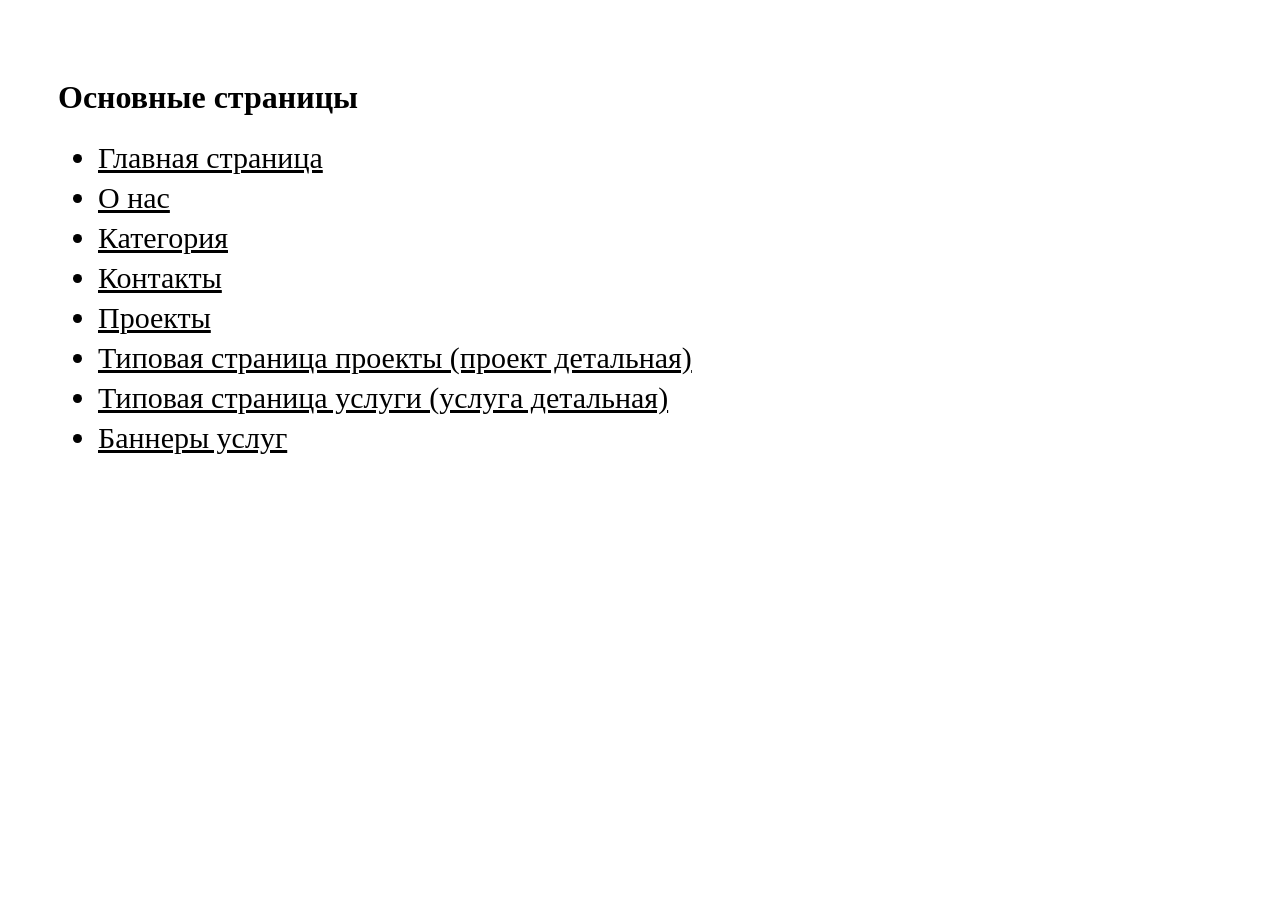
==== index.html @ 492c7430 "first commit" ====
<!DOCTYPE html>
<html lang="ru">

<head>

	<meta charset="utf-8">
	<title>Title</title>
	<meta name="Title" content="Title description">
	<meta name="viewport" content="width=device-width, initial-scale=1.0, user-scalable=no">
	<style>
		body {
			padding: 50px;
		}
		ul {
			margin: 0 auto;
			font-size: 30px;
			line-height: 40px;
			color: #000;
		}
		a {
			color: #000;
			transition: 300ms all ease;
		}
		a:hover {
			color: #5ca6d4;
			transition: 300ms all ease;
		}
	</style>
</head>

<body>
	<h1>Основные страницы</h1>
	<ul>
		<li><a href="src/index.html">Главная страница</a></li>
		<li><a href="src/about.html">О нас</a></li>
		<li><a href="src/categoty.html">Категория</a></li>
		<li><a href="src/contacts.html">Контакты</a></li>
		<li><a href="src/projects.html">Проекты</a></li>
		<li><a href="src/project.html">Типовая страница проекты (проект детальная)</a></li>
		<li><a href="src/service.html">Типовая страница услуги (услуга детальная)</a></li>
		<li><a href="src/service-banners.html">Баннеры услуг</a></li>
	</ul>
</body>

</html>
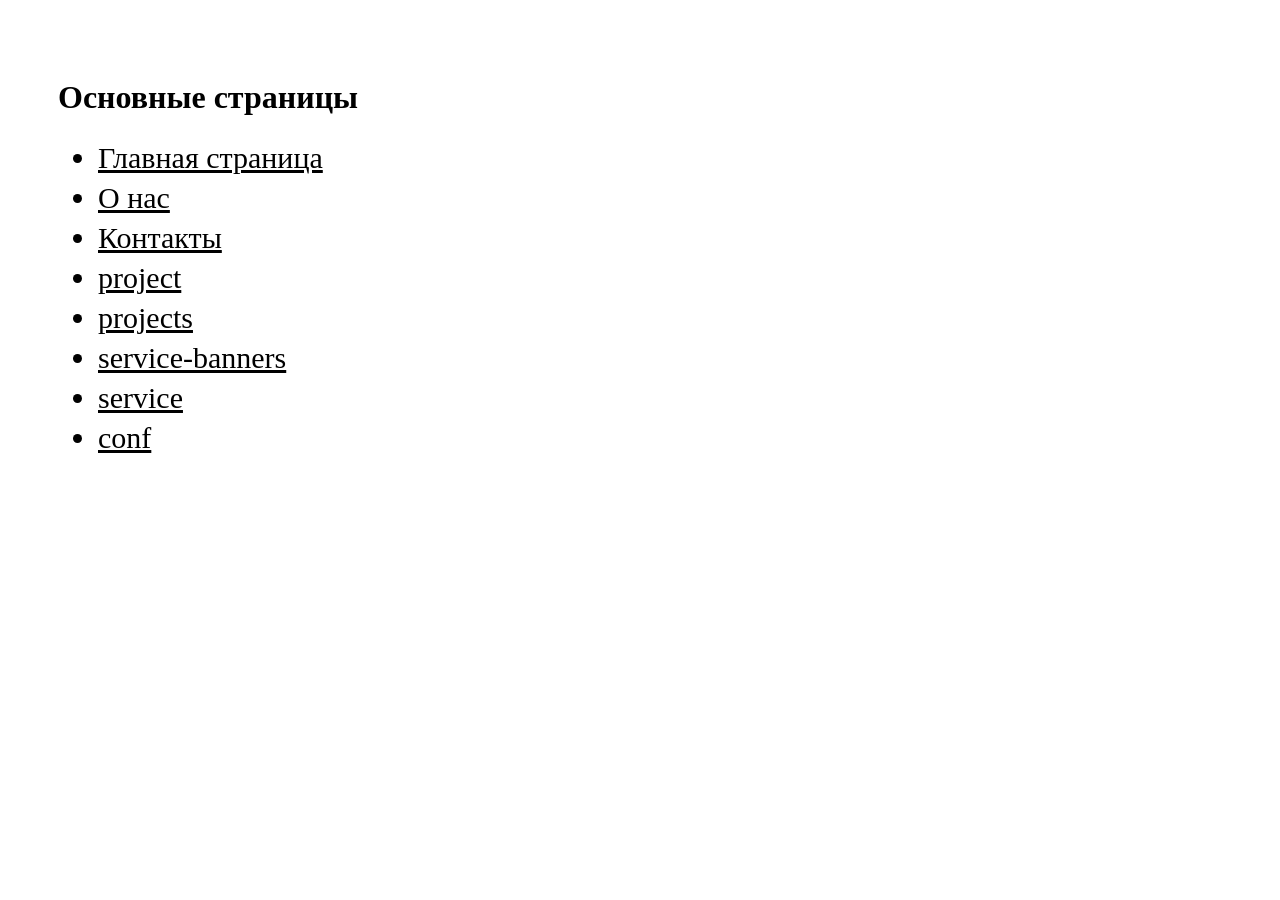
==== commit cb9b373f: "first commit" ====
--- a/index.html
+++ b/index.html
@@ -33,12 +33,12 @@
 	<ul>
 		<li><a href="src/index.html">Главная страница</a></li>
 		<li><a href="src/about.html">О нас</a></li>
-		<li><a href="src/categoty.html">Категория</a></li>
 		<li><a href="src/contacts.html">Контакты</a></li>
-		<li><a href="src/projects.html">Проекты</a></li>
-		<li><a href="src/project.html">Типовая страница проекты (проект детальная)</a></li>
-		<li><a href="src/service.html">Типовая страница услуги (услуга детальная)</a></li>
-		<li><a href="src/service-banners.html">Баннеры услуг</a></li>
+		<li><a href="src/project.html">project</a></li>
+		<li><a href="src/projects.html">projects</a></li>
+		<li><a href="src/conf.html">service-banners</a></li>
+		<li><a href="src/conf.html">service</a></li>
+		<li><a href="src/conf.html">conf</a></li>
 	</ul>
 </body>
 
